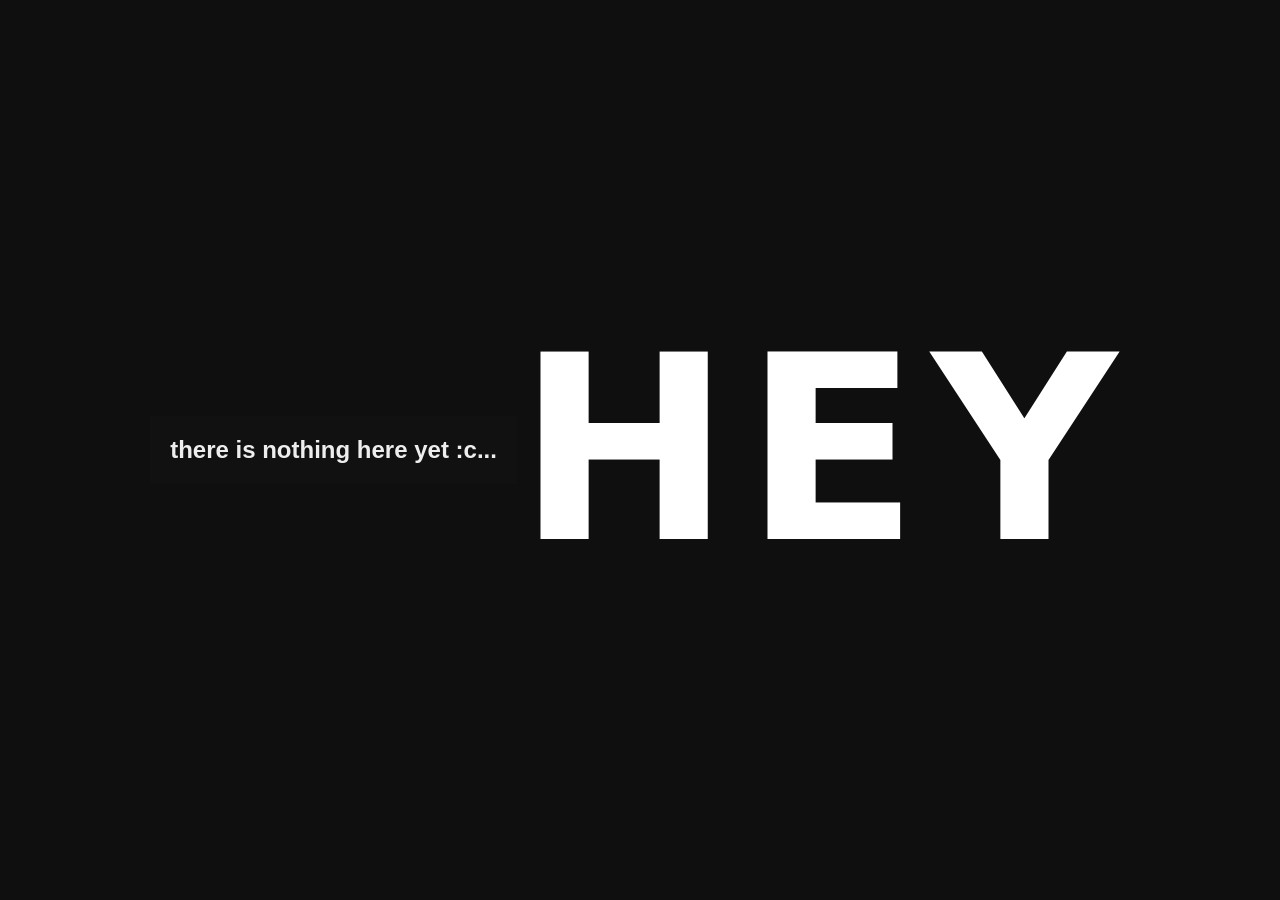
==== web2/index.html @ aea7e729 "initial commit from pi" ====
<!DOCTYPE html>
<html lang="en">
<head>
    <link rel="icon" href="/web/static/favicon.ico" type="image/x-icon">
    <meta charset="UTF-8" />
    <body>
    <h2>there is nothing here yet :c...</h2>
        <title>HEY</title>
    <style>
        html, body {
        margin: 0;
        width: 100%;
        height: 100%;
        background: #0f0f0f;
        color: white;
        font-family: system-ui, -apple-system, BlinkMacSystemFont, "Segoe UI", sans-serif;
        }

        body {
        display: flex;
        align-items: center;
        justify-content: center;
        }

        h1 {
        font-size: 20vw; /* BIG */
        font-weight: 900;
        letter-spacing: 0.05em;
        user-select: none;
        }
        h2 
        {
            font-family: sans-serif;
            background: #111;
            color: #eee;
            padding: 20px;
        }
    </style>
    </head>
    <body>
    <h1>HEY</h1>
</body>
</html>
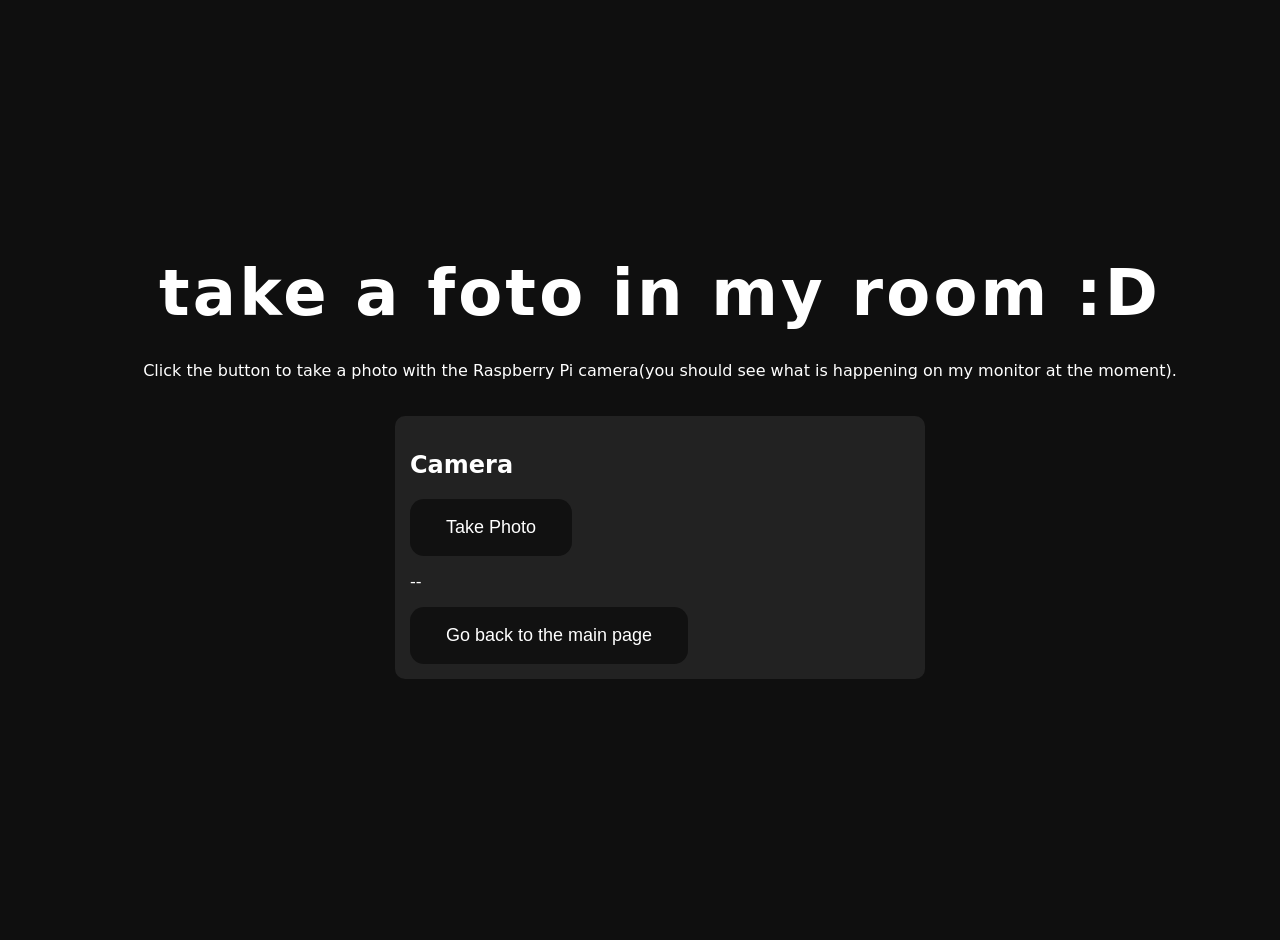
==== commit c3ea516e: "added camera feature to the secound page of the site" ====
--- a/web2/index.html
+++ b/web2/index.html
@@ -1,43 +1,94 @@
 <!DOCTYPE html>
 <html lang="en">
 <head>
-    <link rel="icon" href="/web/static/favicon.ico" type="image/x-icon">
-    <meta charset="UTF-8" />
-    <body>
-    <h2>there is nothing here yet :c...</h2>
-        <title>HEY</title>
-    <style>
-        html, body {
-        margin: 0;
-        width: 100%;
-        height: 100%;
-        background: #0f0f0f;
-        color: white;
-        font-family: system-ui, -apple-system, BlinkMacSystemFont, "Segoe UI", sans-serif;
-        }
+  <link rel="icon" href="/web/static/favicon.ico" type="image/x-icon">
+  <meta charset="UTF-8" />
+  <title>RPi Camera</title>
+  <style>
+    html, body {
+      margin: 0;
+      width: 100%;
+      height: 100%;
+      background: #0f0f0f;
+      color: white;
+      font-family: system-ui, -apple-system, BlinkMacSystemFont, "Segoe UI", sans-serif;
+    }
 
-        body {
-        display: flex;
-        align-items: center;
-        justify-content: center;
-        }
+    body {
+      display: flex;
+      flex-direction: column;
+      align-items: center;
+      justify-content: center;
+      gap: 20px;
+      padding: 20px;
+    }
 
-        h1 {
-        font-size: 20vw; /* BIG */
-        font-weight: 900;
-        letter-spacing: 0.05em;
-        user-select: none;
-        }
-        h2 
-        {
-            font-family: sans-serif;
-            background: #111;
-            color: #eee;
-            padding: 20px;
-        }
-    </style>
-    </head>
-    <body>
-    <h1>HEY</h1>
+    h1 {
+      font-size: 5vw;
+      font-weight: 900;
+      letter-spacing: 0.05em;
+      user-select: none;
+      margin: 0;
+      line-height: 1;
+    }
+
+    .card {
+      background: #222;
+      padding: 15px;
+      border-radius: 10px;
+      width: min(500px, 92vw);
+    }
+
+    .button-62 {
+      font-size: 18px;
+      padding: 1em 2em;
+      border: none;
+      outline: none;
+      color: #fff;
+      background: #111;
+      cursor: pointer;
+      border-radius: 14px;
+    }
+  </style>
+</head>
+
+<body>
+  <h1>take a foto in my room :D</h1>
+  <p>Click the button to take a photo with the Raspberry Pi camera(you should see what is happening on my monitor at the moment).</p>
+
+  <div class="card">
+    <h2>Camera</h2>
+    <button class="button-62" id="takePhotoBtn">Take Photo</button>
+    <p id="photoStatus">--</p>
+    <img id="latestPhoto"
+         style="width:100%; max-width:500px; border-radius:8px; margin-top:10px; display:none;" />
+    <button class="button-62" onclick="window.location.href='/';">
+            Go back to the main page</button>
+  </div>
+
+  <script>
+    async function takePhoto() {
+      const status = document.getElementById("photoStatus");
+      const img = document.getElementById("latestPhoto");
+
+      status.textContent = "Capturing...";
+
+      try {
+        const res = await fetch("/api/camera/capture", { method: "POST" });
+        const data = await res.json();
+
+        if (data.status !== "ok") throw new Error("capture failed");
+
+        status.textContent = "Saved: " + data.filename;
+        img.src = data.url + "?t=" + Date.now();
+        img.style.display = "block";
+      } catch (e) {
+        status.textContent = "Error: " + e;
+      }
+    }
+
+    const takeBtn = document.getElementById("takePhotoBtn");
+    if (takeBtn) takeBtn.addEventListener("click", takePhoto);
+  </script>
 </body>
 </html>
